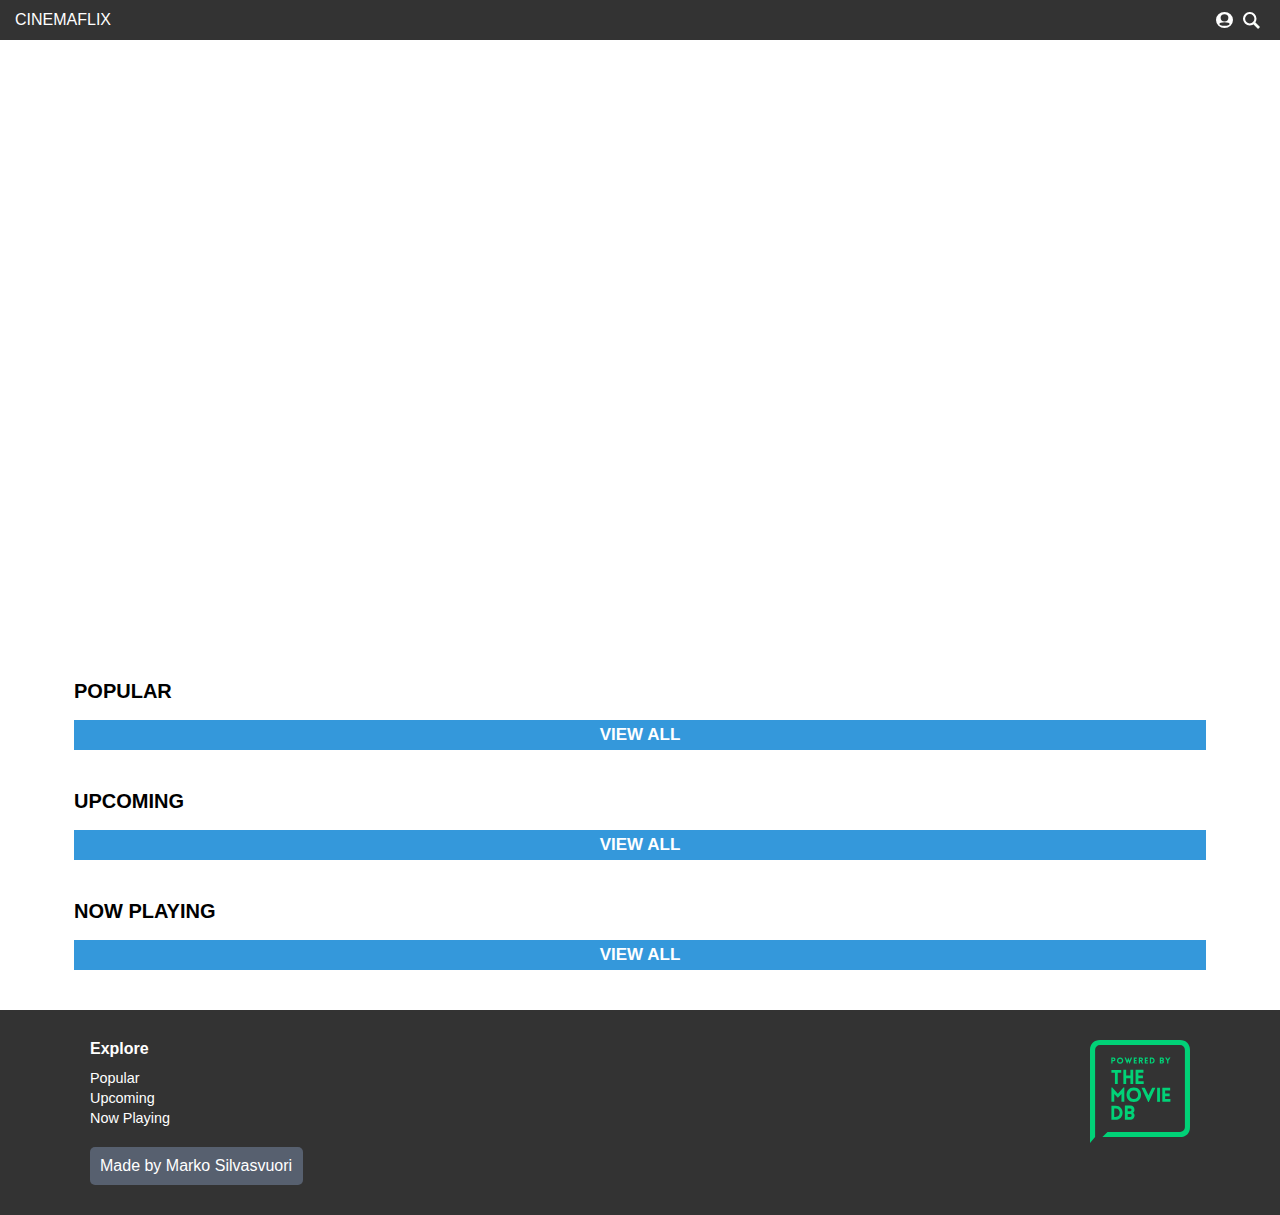
==== index.html @ 87e31ab5 "Added "View all" buttons" ====
<!DOCTYPE html>

<html>
    <head>
        <title>Cinemaflix</title>
        <link rel="stylesheet" href="css/style.css">
        <meta name="viewport" content="width=device-width, initial-scale=1">
    </head>

    <body>
        <div class="wrapper">
            <header class="main-header">
                <a class="logo" href="index.html">Cinemaflix</a>
                <div id="header-nav">
                    <a href="#"><img class="account-button" src="img/account-icon.svg" alt=""></a>
                    <form id="search" action="#" method="get">

                    </form>
                </div>
            </header>

            <!-- Main Slider -->
            <div class="slider-container">
                <div id="main-slider"></div>
            </div>
            <!-- /Main Slider -->

            <div class="movie-container">
                <div id="popular">
                    <a href="#">POPULAR</a>
                    <form action="#">
                        <button class="view-all">View all</button>
                    </form>
                    <ul class="slider">
                    </ul>
                </div>

                <div id="upcoming">
                    <a href="#">UPCOMING</a>
                    <ul class="slider">
                        <form action="#">
                            <button class="view-all">View all</button>
                        </form>
                    </ul>
                </div>

                <div id="now_playing">
                    <a href="#">NOW PLAYING</a>
                    <ul class="slider">
                        <form action="#">
                            <button class="view-all">View all</button>
                        </form>
                    </ul>
                </div>
            </div> <!-- /.movie-container -->

        </div> <!-- /.wrapper -->

        <footer class="wrapper">
            <div class="footer-container">
                <ul>
                    <p>Explore</p>
                    <li><a href="#">Popular</a></li>
                    <li><a href="#">Upcoming</a></li>
                    <li><a href="#">Now Playing</a></li>
                </ul>

                <a href="https://www.themoviedb.org/" target="_blank">
                <img class="tmdb-logo" src="img/tmdb-logo.svg" alt="The Movie Database Logo">
                </a>
            </div>

            <a class="made-by" href="#">Made by Marko Silvasvuori</a>
        </footer>

        <script src="js/main.js"></script>
    </body>
</html>
---- css/style.css ----
* {
    box-sizing: border-box;
}

/*===== Base Elements =====*/

body {
    margin: 0;
    padding: 0;
    font-family: arial, sans-serif;
    font-size: 1em;
}

/*===== UI Elements =====*/

.btn {
    width: 150px;
    height: 40px;
    font-size: 1.0625em;
    font-weight: bold;
    text-transform: uppercase;
    border: none;
    color: #fff;
    background-color: #3498db;
    box-shadow: 0 2px 2px rgba(0, 0, 0, 0.3);
    cursor: pointer;
}

/*===== Overall Layout =====*/

.wrapper {
    display: flex;
    flex-direction: column;
    margin: 0 auto;
    max-width: 1920px;
}

/*===== Header =====*/

.main-header {
    display: flex;
    justify-content: space-between;
    align-items: center;
    padding: 0 15px;
    height: 40px;
    background-color: #333;
}

.logo {
    color: #fff;
    text-decoration: none;
    text-transform: uppercase;
}

#header-nav {
    width: 50px;
    display: flex;
    justify-content: flex-end;
    align-items: center;
}

#header-nav a {
    height: 17px;
}

#header-nav form {
    display: flex;
}

.search-button, .account-button {
    width: 17px;
    margin-left: 5px;
    margin-right: 5px;
}

.search-button {
    cursor: pointer;
}

/*===== Main Slider =====*/

.slider-container {
    height: 30vh;
    overflow: hidden;
}

#main-slider {
    display: flex;
    height: 100%;
    transition: all 0.5s;
}

.slide {
    position: relative;
    min-width: 100%;
    background-size: cover;
    background-position: center;
    background-repeat: no-repeat;
}

.overlay {
    height: 100%;
    background-color: #000;
    opacity: 0.3;
}

.slider-info {
    position: absolute;
    bottom: 30px;
    left: 30px;
    color: #fff;
}

.title {
    margin: 2px 0;
    font-size: 1.25em;
    font-weight: bold;
}

.rating {
    margin: 2px 0 6px 0;
    font-size: 1.0625em;
}

/*===== Slider =====*/
.slider {
    width: 95vw;
    overflow-x: auto;
}

.slider li {
    margin: 0 10px;
    list-style: none;
    min-width: 130px; /*115px;*/
    max-width: 220px; /*170px;*/
    cursor: pointer;
}

/*===== Movie Container =====*/

.movie-container {
    display: flex;
    flex-direction: column;
    align-items: center;
    padding-top: 40px;
}

.movie-container ul {
    display: flex;
    margin-top: 7px;
    margin-bottom: 40px;
    padding: 0;
    max-width: 1430px;
}

.movie-container img {
    width: 100%;
}

#popular a, #upcoming a, #now_playing a {
    margin: 0;
    padding-left: 10px;
    font-size: 1.25em;
    font-weight: bold;
    text-decoration: none;
    color: #000;
}

#popular, #upcoming, #now_playing {
    position: relative;
    margin-bottom: 40px;
}

.view-all {
    position: absolute;
    bottom: 0;
    left: 10px;
    width: calc(100% - 20px);
    height: 30px;
    font-size: 1.0625em;
    text-transform: uppercase;
    border: none;
    color: #fff;
    background-color: #3498db;
    cursor: pointer;
    font-weight: bold;
}

/*===== Footer =====*/

footer {
    align-items: center;
    padding: 30px 10px;
    background-color: #333;
}

footer a {
    color: #fff;
    text-decoration: none;
}

footer p {
    font-weight: bold;
    color: #fff;
    margin-top: 0;
    margin-bottom: 10px;
}

footer ul {
    padding: 0;
    margin-top: 0;
    margin-right: 20px;
}

footer li {
    font-size: 0.9em;
    line-height: 1.4em;
    list-style: none;
}

.footer-container {
    display: flex;
    align-items: flex-start;
}

.made-by {
    color: #fff;
    background-color: #57606f;
    border-radius: 5px;
    padding: 10px 10px;
    margin-top: 30px;
    width: 213px;
}

.tmdb-logo {
    width: 100px;
}

/*===== Media Queries =====*/

@media screen and (min-width: 768px) {
    .slider-container {
        min-height: 450px;
    }

    footer {
        padding: 30px 90px;
    }

    .made-by {
        margin: 0;
        align-self: flex-start;
    }
    
    .footer-container {
        width: 100%;
        justify-content: space-between;
    }

    .slider-info {
        bottom: 100px;
        left: 100px;
    }

    .title {
        margin: 2px 0;
        font-size: 2.25em;
    }
    
    .rating {
        margin: 2px 0 6px 0;
        font-size: 2.0625em;
    }

    .btn {
        width: 270px;
        height: 72px;
        font-size: 2.0625em;
    }
}

@media screen and (min-width: 1024px) {
    .slider {
        width: 90vw;
    }

    .slider-info {
        bottom: 100px;
        left: 130px;
    }
}

@media screen and (min-width: 1025px) {
    .slider-container {
        min-height: 600px;
    }

    .slider-info {
        bottom: 100px;
        left: 400px;
    }
}
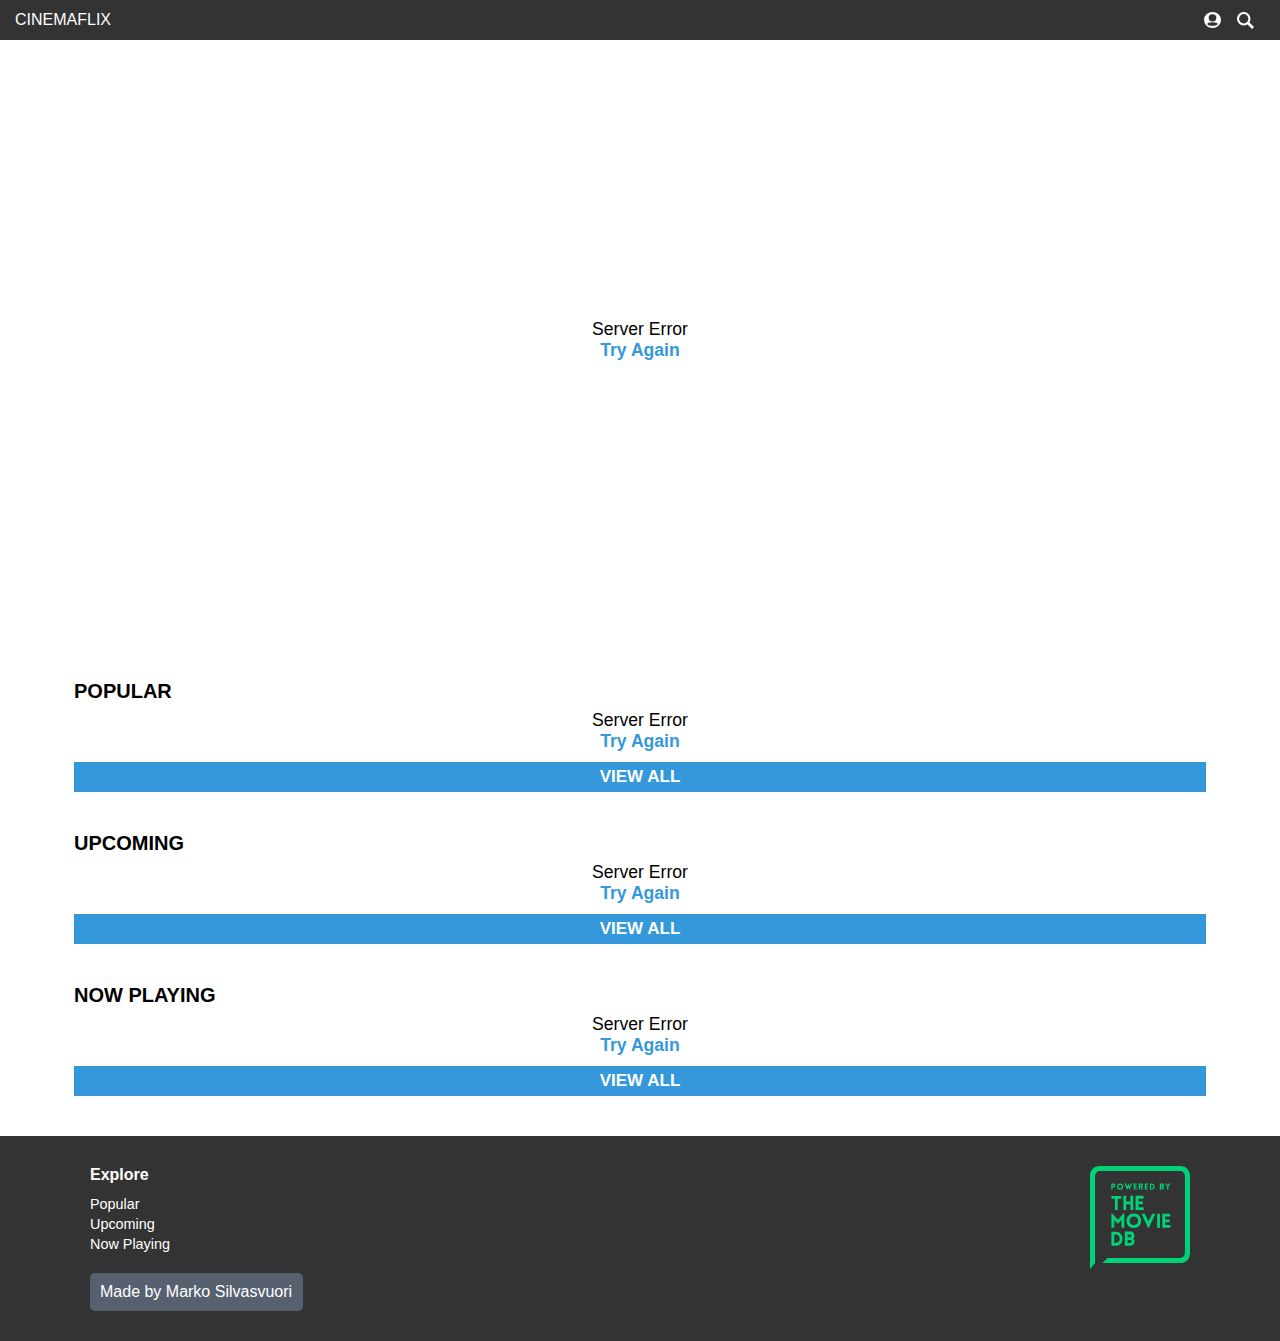
==== commit df761d0e: "Added "search.html" and search function" ====
--- a/index.html
+++ b/index.html
@@ -14,7 +14,10 @@
                 <div id="header-nav">
                     <a href="#"><img class="account-button" src="img/account-icon.svg" alt=""></a>
                     <form id="search" action="#" method="get">
-
+                        <input class="search-input" type="search" placeholder="Search...">
+                        <button class="search-button" type="submit">
+                            <img src="img/search-icon.svg" alt="Search icon">
+                        </button>
                     </form>
                 </div>
             </header>
@@ -27,42 +30,33 @@
 
             <div class="movie-container">
                 <div id="popular">
-                    <a href="#">POPULAR</a>
-                    <form action="#">
-                        <button class="view-all">View all</button>
-                    </form>
-                    <ul class="slider">
-                    </ul>
+                    <span>POPULAR</span>
+                    <ul class="slider"></ul>
+                    <button class="view-all" type="button" onclick="viewAll('popular', 20)">View all</button>
                 </div>
 
                 <div id="upcoming">
-                    <a href="#">UPCOMING</a>
-                    <ul class="slider">
-                        <form action="#">
-                            <button class="view-all">View all</button>
-                        </form>
-                    </ul>
+                    <span>UPCOMING</span>
+                    <ul class="slider"></ul>
+                    <button class="view-all" type="button" onclick="viewAll('upcoming', 20)">View all</button>
                 </div>
 
                 <div id="now_playing">
-                    <a href="#">NOW PLAYING</a>
-                    <ul class="slider">
-                        <form action="#">
-                            <button class="view-all">View all</button>
-                        </form>
-                    </ul>
+                    <span>NOW PLAYING</span>
+                    <ul class="slider"></ul>
+                    <button class="view-all" type="button" onclick="viewAll('now_playing', 20)">View all</button>
                 </div>
             </div> <!-- /.movie-container -->
 
         </div> <!-- /.wrapper -->
 
-        <footer class="wrapper">
+        <footer>
             <div class="footer-container">
                 <ul>
                     <p>Explore</p>
-                    <li><a href="#">Popular</a></li>
-                    <li><a href="#">Upcoming</a></li>
-                    <li><a href="#">Now Playing</a></li>
+                    <li><a onclick="viewAll('popular', 20)" href="#">Popular</a></li>
+                    <li><a onclick="viewAll('upcoming', 20)" href="#">Upcoming</a></li>
+                    <li><a onclick="viewAll('now_playing', 20)" href="#">Now Playing</a></li>
                 </ul>
 
                 <a href="https://www.themoviedb.org/" target="_blank">
--- a/css/style.css
+++ b/css/style.css
@@ -4,7 +4,13 @@
 
 /*===== Base Elements =====*/
 
+html {
+    max-width: 100vw;
+}
+
 body {
+    position: relative;
+    min-height: 100vh;
     margin: 0;
     padding: 0;
     font-family: arial, sans-serif;
@@ -26,9 +32,27 @@
     cursor: pointer;
 }
 
+.error-message {
+    display: flex;
+    flex-direction: column;
+    align-self: center;
+    margin: 0 auto;
+    font-size: 1.1em;
+    text-align: center;
+}
+
+.error-message a {
+    font-weight: bold;
+    cursor: pointer;
+    color: #3498db;
+}
+
 /*===== Overall Layout =====*/
 
 .wrapper {
+    position: relative;
+    min-height: 100vh;
+    padding-bottom: 205px;
     display: flex;
     flex-direction: column;
     margin: 0 auto;
@@ -60,17 +84,32 @@
 }
 
 #header-nav a {
-    height: 17px;
+    height: 21px;
 }
 
 #header-nav form {
     display: flex;
 }
 
-.search-button, .account-button {
+.account-button {
     width: 17px;
     margin-left: 5px;
     margin-right: 5px;
+    padding-top: 2px;
+}
+
+.search-button {
+    height: 21px;
+    margin-left: 5px;
+    margin-right: 5px;
+    padding-top: 2px;
+    background: none;
+    border: none;
+}
+
+.search-button img {
+    width: 17px;
+    height: 17px;
 }
 
 .search-button {
@@ -123,6 +162,7 @@
 }
 
 /*===== Slider =====*/
+
 .slider {
     width: 95vw;
     overflow-x: auto;
@@ -131,9 +171,17 @@
 .slider li {
     margin: 0 10px;
     list-style: none;
-    min-width: 130px; /*115px;*/
-    max-width: 220px; /*170px;*/
+    min-width: 130px;
+    max-width: 185px;
     cursor: pointer;
+}
+
+.slider li img {
+    width: 100%;
+}
+
+.slider li a {
+    display: block;
 }
 
 /*===== Movie Container =====*/
@@ -150,16 +198,12 @@
     margin-top: 7px;
     margin-bottom: 40px;
     padding: 0;
-    max-width: 1430px;
-}
-
-.movie-container img {
-    width: 100%;
-}
-
-#popular a, #upcoming a, #now_playing a {
+    max-width: 1230px; /*1430px;*/
+}
+
+#popular span, #upcoming span, #now_playing span {
+    padding-left: 10px;
     margin: 0;
-    padding-left: 10px;
     font-size: 1.25em;
     font-weight: bold;
     text-decoration: none;
@@ -186,11 +230,133 @@
     font-weight: bold;
 }
 
+/*===== View All & Search page =====*/
+
+.movie-list {
+    display: flex;
+    flex-direction: column;
+    align-items: center;
+    margin: 0;
+}
+
+.movie-list h2 {
+    align-self: flex-start;
+    padding-left: 10px;
+    margin-top: 40px;
+    margin-bottom: 0;
+    text-transform: uppercase;
+}
+
+.movie-list ul {
+    width: 100vw;
+    display: flex;
+    flex-wrap: wrap;
+    justify-content: flex-start;
+    padding: 0;
+    margin-top: 7px;
+    margin-bottom: 0;
+}
+
+.movie-list li {
+    width: calc(50% - 20px);
+    margin: 10px;
+    list-style: none;
+    cursor: pointer;
+}
+
+.movie-list li img {
+    width: 100%;
+    max-height: 278px;
+}
+
+.no-results {
+    display: none;
+    font-size: 1.1em;
+    text-align: center;
+}
+
+/*===== Movie Page =====*/
+
+.movie-page-container {
+    background-size: cover;
+    background-repeat: no-repeat;
+    background-position: center;
+}
+
+.blur-box {
+    display: flex;
+    flex-direction: column;
+    align-items: center;
+    justify-content: center;
+    background-color: rgba(0, 0, 0, 0.4);
+    -webkit-backdrop-filter: blur(10px);
+    backdrop-filter: blur(10px);
+    width: 100%;
+    height: 100%;
+}
+
+.info-container {
+    margin-bottom: 0;
+    padding: 0 15px;
+}
+
+.movie-title {
+    display: inline-block;
+    padding-right: 10px;
+    margin-bottom: 5px;
+    color: #fff;
+}
+
+.release-date {
+    color: white;
+    font-size: 1.7em;
+}
+
+.movie-rating {
+    margin-top: 0;
+    margin-bottom: 20px;
+    font-size: 1.2em;
+    color: #fff;
+}
+
+.overview {
+    display: flex;
+    flex-direction: column;
+    justify-content: center;
+    padding: 15px 15px 30px 15px;
+    line-height: 1.5;
+    background-color: #fff;
+}
+
+.overview p {
+    margin-top: 15px;
+    margin-bottom: 50px;
+    text-align: left;
+    color: #000;
+}
+
+.movie-poster {
+    margin-top: 20px;
+    max-width: 40vw;
+    max-height: 600px;
+    box-shadow: 4px 4px 8px rgba(0, 0, 0, 0.2);
+}
+
 /*===== Footer =====*/
 
 footer {
+    position: absolute;
+    display: flex;
+    flex-direction: column;
     align-items: center;
-    padding: 30px 10px;
+    bottom: 0;
+    left: 0;
+    right: 0;
+    margin: auto;
+    width: 100%;
+    max-width: 1920px;
+    height: 205px;
+    padding: 20px 10px;
     background-color: #333;
 }
 
@@ -227,8 +393,8 @@
     color: #fff;
     background-color: #57606f;
     border-radius: 5px;
+    margin-top: 20px;
     padding: 10px 10px;
-    margin-top: 30px;
     width: 213px;
 }
 
@@ -239,6 +405,17 @@
 /*===== Media Queries =====*/
 
 @media screen and (min-width: 768px) {
+
+    /* UI Elements */
+
+    .btn {
+        width: 200px;
+        height: 72px;
+        font-size: 1.5em;
+    }
+
+    /* Homepage */
+
     .slider-container {
         min-height: 450px;
     }
@@ -248,8 +425,8 @@
     }
 
     .made-by {
-        margin: 0;
         align-self: flex-start;
+        margin-top: 0;
     }
     
     .footer-container {
@@ -272,14 +449,34 @@
         font-size: 2.0625em;
     }
 
-    .btn {
-        width: 270px;
-        height: 72px;
-        font-size: 2.0625em;
+    /* View All page */
+
+
+    .movie-list li {
+        width: calc(25% - 20px);
+    }
+
+    /* Movie Page */
+
+    .info-container {
+        text-align: center;
+    }
+
+    .overview {
+        min-width: 768px;
+        min-height: 312px;
+        padding: 20px 120px 35px 120px;
+    }
+
+    .movie-poster {
+        max-width: 30vw;
     }
 }
 
 @media screen and (min-width: 1024px) {
+
+    /* Homepage */
+
     .slider {
         width: 90vw;
     }
@@ -288,9 +485,39 @@
         bottom: 100px;
         left: 130px;
     }
+
+    /* View All page */
+
+     /* Movie Page */
+
+     .blur-box {
+        height: calc(100vh - 40px);
+     }
+
+    .col {
+        height: 100%;
+    }
+
+    .overview {
+        min-width: 1024px;
+        height: calc(100% - 145px);
+        padding: 20px 200px 35px 200px;
+    }
+
+    .movie-poster {
+        margin-top: 60px;
+        max-width: 45vw;
+    }
+
+    .movie-rating {
+        margin-bottom: 60px;
+    }
 }
 
 @media screen and (min-width: 1025px) {
+
+    /* Homepage */
+
     .slider-container {
         min-height: 600px;
     }
@@ -299,4 +526,86 @@
         bottom: 100px;
         left: 400px;
     }
+
+    /* View All page */
+
+    .movie-list {
+        width: 90vw;
+        max-width: 1230px;
+        align-self: center;
+    }
+
+    .movie-list ul {
+        width: 100%;
+    }
+
+    .movie-list li {
+        width: calc(16.6% - 20px);
+    }
+
+    /* Movie Page */
+
+    .blur-box {
+        flex-direction: row;
+        justify-content: center;
+        padding-top: 50px;
+        padding-bottom: 50px;
+    }
+    
+    .col {
+        order: 0;
+        display: flex;
+        flex-direction: column;
+        justify-content: center;
+        width: 550px;
+        max-width: 40vw;
+        margin-right: 50px;
+    }
+    
+    .info-container {
+        margin-bottom: 30px;
+        padding: 0 15px 0 0;
+        text-align: left;
+        border-bottom: 2px solid gray;
+    }
+    
+    .movie-title {
+        display: inline-block;
+        margin-bottom: 10px;
+    }
+    
+    .release-date {
+        color: white;
+        font-size: 1.7em;
+    }
+    
+    .movie-rating {
+        margin-top: 0;
+        margin-bottom: 10px;
+        font-size: 1.2em;
+        color: #fff;
+    }
+
+    .overview {
+        display: flex;
+        flex-direction: column;
+        justify-content: space-between;
+        min-width: 416px;
+        max-width: 550px;
+        height: 300px;
+        padding: 0;
+        background-color: transparent;
+    }
+    
+    .overview p {
+        margin-top: 0;
+        max-width: 500px;
+        color: #fff;
+    }  
+    
+    .movie-poster {
+        order: 1;
+        margin: 0;
+        max-width: 400px;
+    }
 }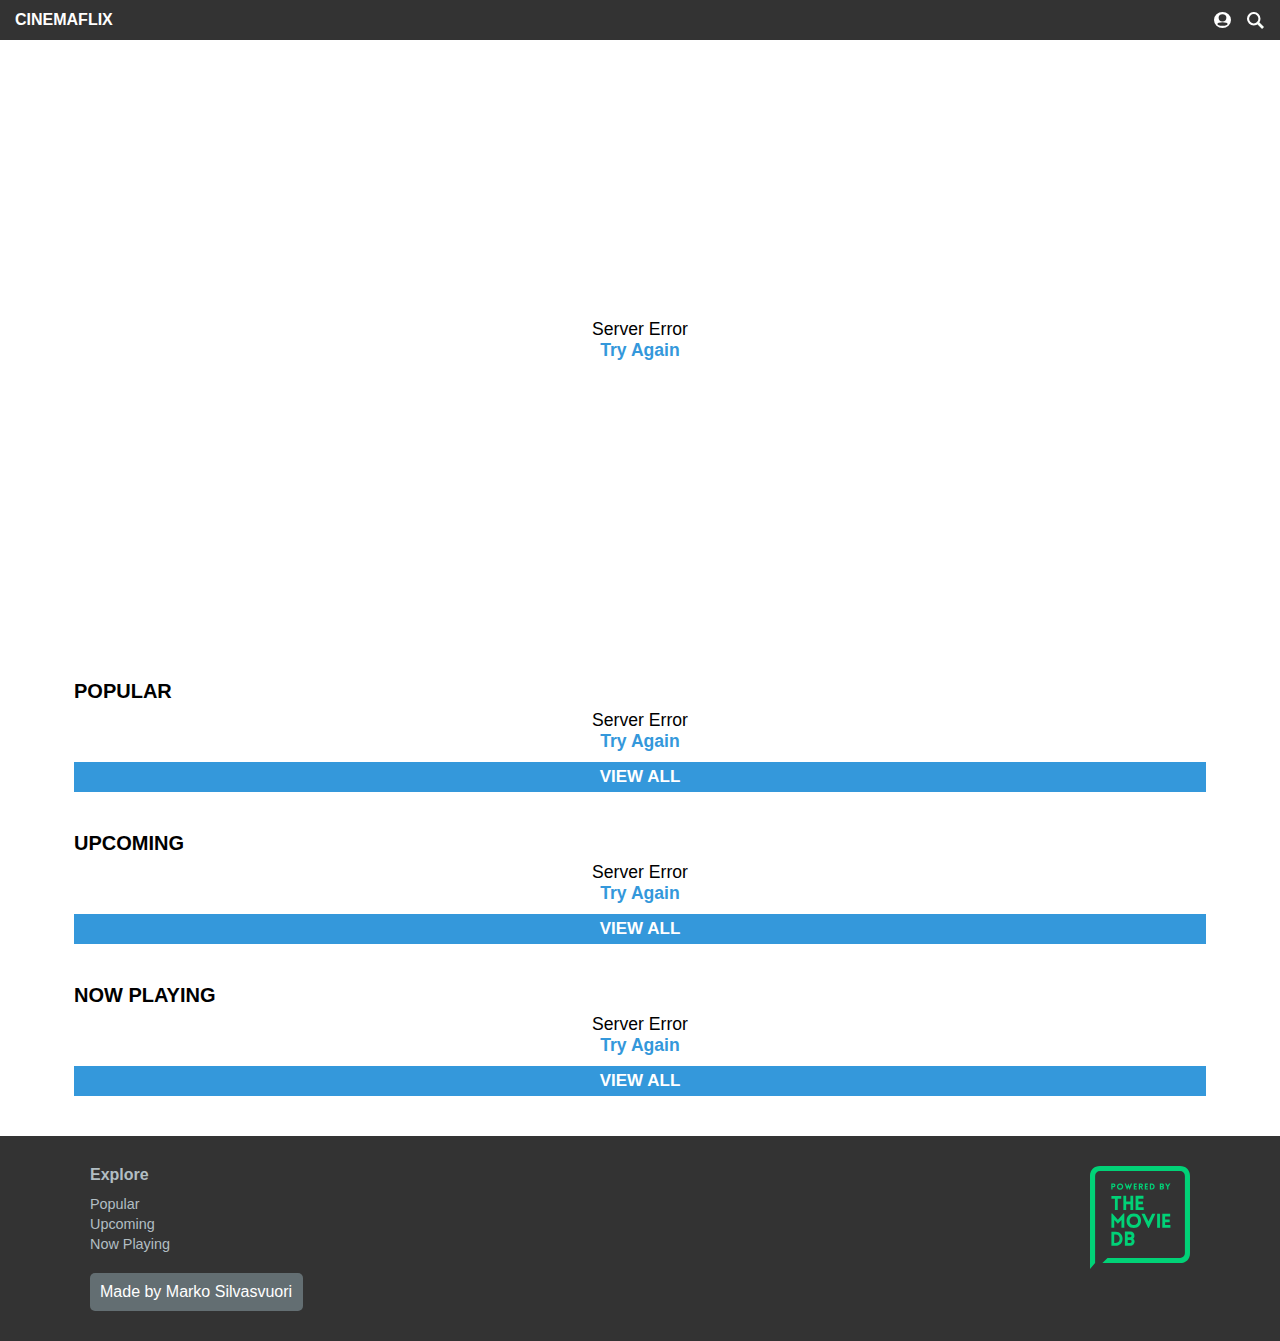
==== commit ccb55761: "Added login form" ====
--- a/index.html
+++ b/index.html
@@ -21,6 +21,17 @@
                     </form>
                 </div>
             </header>
+
+            <!-- Login form -->
+            <div class="login-form">
+                <p>Login</p>
+                <form action="">
+                    <input type="text" placeholder="Email">
+                    <input type="password" placeholder="Password">
+                    <button type="submit">Sign in</button>
+                </form>
+                <a href="#">Sign up</a>
+            </div>
 
             <!-- Main Slider -->
             <div class="slider-container">
--- a/css/style.css
+++ b/css/style.css
@@ -1,5 +1,9 @@
 * {
     box-sizing: border-box;
+}
+
+*:focus {
+    outline: none;
 }
 
 /*===== Base Elements =====*/
@@ -13,7 +17,7 @@
     min-height: 100vh;
     margin: 0;
     padding: 0;
-    font-family: arial, sans-serif;
+    font-family: helvetica, sans-serif;
     font-size: 1em;
 }
 
@@ -32,6 +36,10 @@
     cursor: pointer;
 }
 
+.btn:hover {
+    background-color: #2980b9;
+}
+
 .error-message {
     display: flex;
     flex-direction: column;
@@ -47,6 +55,61 @@
     color: #3498db;
 }
 
+/*===== Login modal =====*/
+
+.login-form {
+    position: absolute;
+    right: 0;
+    top: 40px;
+    display: none;
+    flex-direction: column;
+    justify-content: center;
+    align-items: center;
+    width: 250px;
+    height: 250px;
+    background-color: #bdc3c7;
+    box-shadow: 0 2px 5px rgba(0, 0, 0, 0.3);
+    z-index: 1000;
+}
+
+.login-form p {
+    margin-top: 0;
+    margin-bottom: 20px;
+    font-size: 1.25em;
+    color: #fff;
+}
+
+.login-form form {
+    width: 80%;
+    display: flex;
+    flex-direction: column;
+    justify-content: center;
+    align-items: center;
+}
+
+.login-form input {
+    margin: 5px;
+    padding: 0 10px;
+    width: 100%;
+    height: 30px;
+    border: none;
+}
+
+.login-form button {
+    margin: 5px;
+    width: 100%;
+    height: 30px;
+    border: none;
+    color: #fff;
+    background-color: #3498db;
+    cursor: pointer;
+}
+
+.login-form a {
+    margin-top: 10px;
+    color: #fff;
+}
+
 /*===== Overall Layout =====*/
 
 .wrapper {
@@ -62,6 +125,7 @@
 /*===== Header =====*/
 
 .main-header {
+    position: relative;
     display: flex;
     justify-content: space-between;
     align-items: center;
@@ -74,9 +138,12 @@
     color: #fff;
     text-decoration: none;
     text-transform: uppercase;
+    font-weight: bold;
 }
 
 #header-nav {
+    position: absolute;
+    right: 5px;
     width: 50px;
     display: flex;
     justify-content: flex-end;
@@ -92,6 +159,7 @@
 }
 
 .account-button {
+    position: relative;
     width: 17px;
     margin-left: 5px;
     margin-right: 5px;
@@ -114,6 +182,15 @@
 
 .search-button {
     cursor: pointer;
+}
+
+.search-input {
+    width: calc(95vw - 44px);
+    max-width: 400px;
+    padding-left: 10px;
+    padding-right: 10px;
+    border-radius: 10px;
+    border: none;
 }
 
 /*===== Main Slider =====*/
@@ -230,6 +307,10 @@
     font-weight: bold;
 }
 
+.view-all:hover {
+    background-color: #2980b9;
+}
+
 /*===== View All & Search page =====*/
 
 .movie-list {
@@ -304,6 +385,7 @@
     display: inline-block;
     padding-right: 10px;
     margin-bottom: 5px;
+    font-size: 1.9375em;
     color: #fff;
 }
 
@@ -361,13 +443,13 @@
 }
 
 footer a {
-    color: #fff;
+    color: #b2bec3;
     text-decoration: none;
 }
 
 footer p {
     font-weight: bold;
-    color: #fff;
+    color: #b2bec3;
     margin-top: 0;
     margin-bottom: 10px;
 }
@@ -391,13 +473,17 @@
 
 .made-by {
     color: #fff;
-    background-color: #57606f;
+    background-color: #636e72;
     border-radius: 5px;
     margin-top: 20px;
     padding: 10px 10px;
     width: 213px;
 }
 
+.made-by:hover { 
+    background-color: #57606f;
+}
+
 .tmdb-logo {
     width: 100px;
 }
@@ -414,6 +500,12 @@
         font-size: 1.5em;
     }
 
+    /* Login modal */
+    .login-form {
+        right: 60px;
+        top: 30px;
+    }
+
     /* Homepage */
 
     .slider-container {
@@ -448,9 +540,6 @@
         margin: 2px 0 6px 0;
         font-size: 2.0625em;
     }
-
-    /* View All page */
-
 
     .movie-list li {
         width: calc(25% - 20px);
@@ -486,8 +575,6 @@
         left: 130px;
     }
 
-    /* View All page */
-
      /* Movie Page */
 
      .blur-box {
@@ -502,6 +589,10 @@
         min-width: 1024px;
         height: calc(100% - 145px);
         padding: 20px 200px 35px 200px;
+    }
+
+    .overview p {
+        font-size: 1.25em;
     }
 
     .movie-poster {
@@ -600,6 +691,7 @@
     .overview p {
         margin-top: 0;
         max-width: 500px;
+        font-size: 1.0625em;
         color: #fff;
     }  
     
